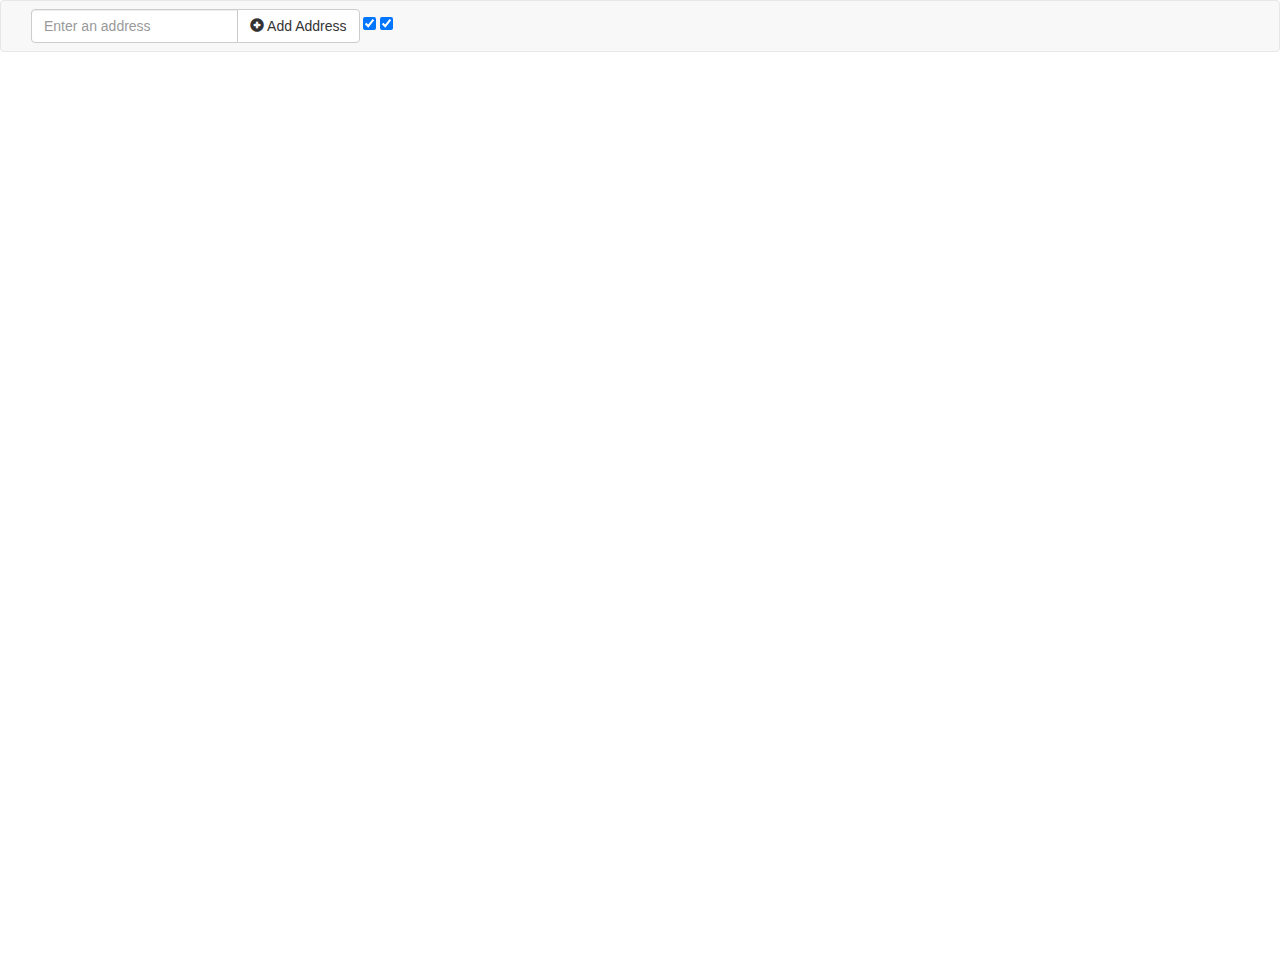
==== index.html @ edf1de5b "rename route-map.html to index.html" ====
<!doctype html>
<html class="no-js" lang="">
    <head>
        <meta charset="utf-8">
        <title></title>
        <meta name="viewport" content="width=device-width, initial-scale=1, user-scalable=no">
        <link rel="stylesheet" href="http://maxcdn.bootstrapcdn.com/bootstrap/3.3.4/css/bootstrap.min.css">

        <script src="https://code.jquery.com/jquery-2.1.3.min.js"></script>
        <script src="https://maps.googleapis.com/maps/api/js?key=AIzaSyCl6tX8YqELfMhNz2nT8WjZgORHFJ5w3ig&libraries=places"></script>

        <link rel="stylesheet" href="css/main.css">
        <script src="https://maxcdn.bootstrapcdn.com/bootstrap/3.3.4/js/bootstrap.min.js"></script>
        <link href="https://gitcdn.github.io/bootstrap-toggle/2.2.0/css/bootstrap-toggle.min.css" rel="stylesheet">
        <script src="https://gitcdn.github.io/bootstrap-toggle/2.2.0/js/bootstrap-toggle.min.js"></script>
        <script src="js/main.js"></script>
        <script src="js/external/weather.min.js"></script>
    </head>
    <body>
    
    <div class="content fill-height">
        <nav class="navbar navbar-default">
            <div class="container-fluid">                    
                <form class="navbar-form navbar-left" role="search">
                    <div class="form-group">
                        <div class="input-group">
                            <input id="autocomplete" class="form-control" placeholder="Enter an address" onfocus="geolocate()" type="text" autocomplete="off">
                        <span class="input-group-btn">
                            <button id="add-address-btn" type="button" class="btn btn-default" onClick="addAddressToRoute()">
                                <span class="glyphicon glyphicon-plus-sign" aria-hidden="true"></span> Add Address
                             </button>
                         </span>
                     </div>
                    <input id="should-optimize" type="checkbox" checked/>
                    <input id="round-trip" type="checkbox" checked/>
                    </div>
                </form>
            </div>
        </nav>


        <div class="row-fluid fill-height">
            <div class="col-md-3" >
                <div id="route-container">

                </div>
                <div id="weather-container">
                    <div class="well well-sm">
                        <div class="media">
                            <div class="media-left">
                                <img class="media-left media-object" id="weather-image" src="" alt="">
                            </div>
                            <div class="media-body media-middle">
                                <h4 class="media-heading" id="weather-title" ></h4>
                            </div>
                        </div>
                    </div>
                </div>
            </div>

            <div class="col-md-9 fill-height">
                <div id="map-canvas">
                    
                </div>
            </div>
        </div>
    </div>

    </body>
</html>
---- css/main.css ----
/* main.css */

html, body {
    height: 100%;
}

.fill-height {
    min-height: 100%;
    height: 100%;
}

#map-canvas {
    width: 100%;
    height: 100%;
    min-height: 100%;
    display: block;
}

#weather-container {
    display: none; /* enabled later */
    padding-top: 50px;
}

#weather-title {
    text-transform: capitalize;
}

.address {
    margin-left: 1em;
}
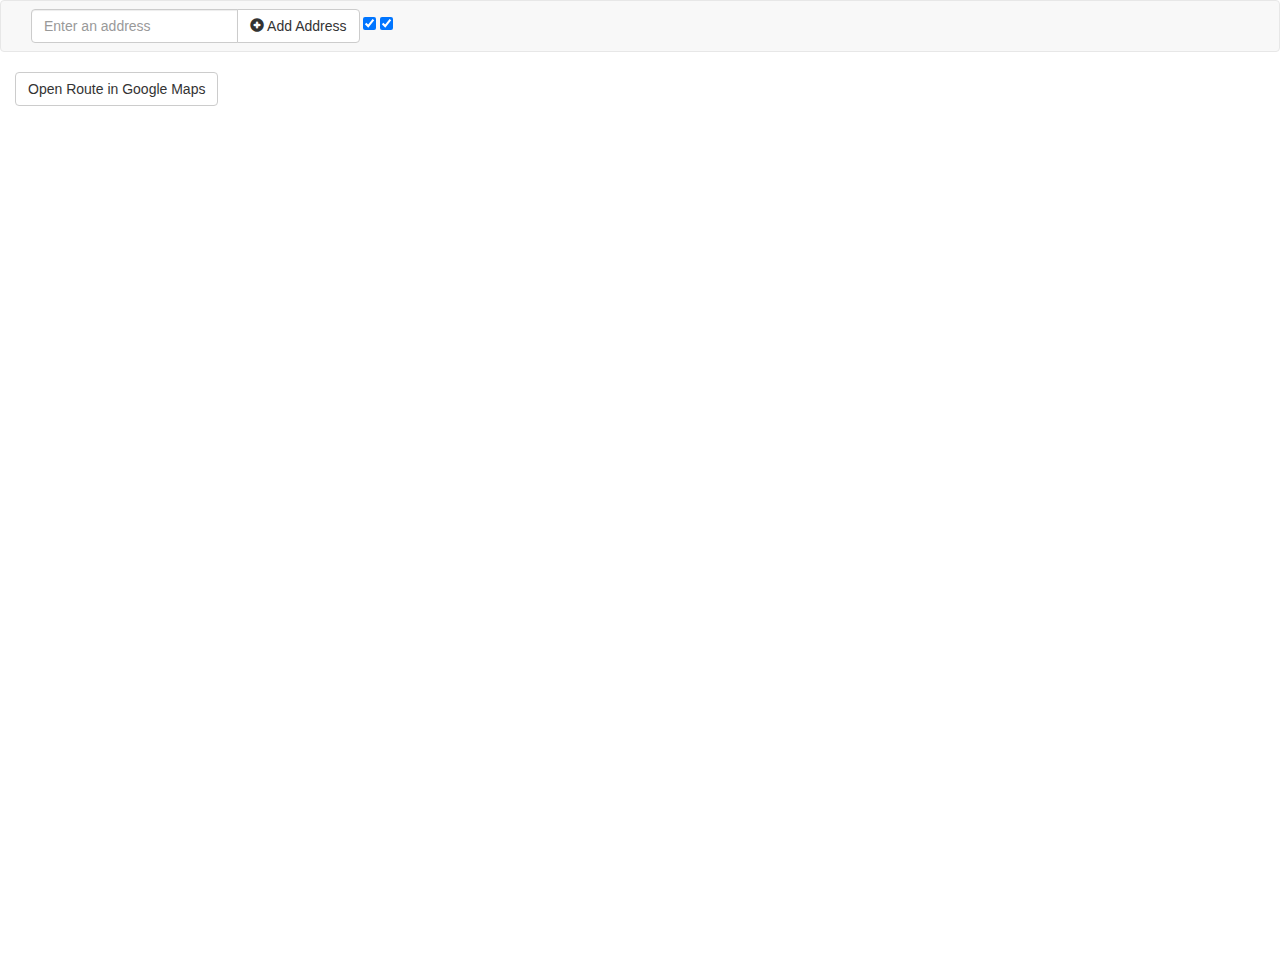
==== commit 27937c3f: "Added link to open directions in google map...if google maps is installed on the phone, it will open" ====
--- a/index.html
+++ b/index.html
@@ -44,6 +44,9 @@
                 <div id="route-container">
 
                 </div>
+                <div id="open-route-in-maps">
+                    <button type="button" class="btn btn-default" onclick="open_route_in_maps()">Open Route in Google Maps</button>
+                </div>
                 <div id="weather-container">
                     <div class="well well-sm">
                         <div class="media">
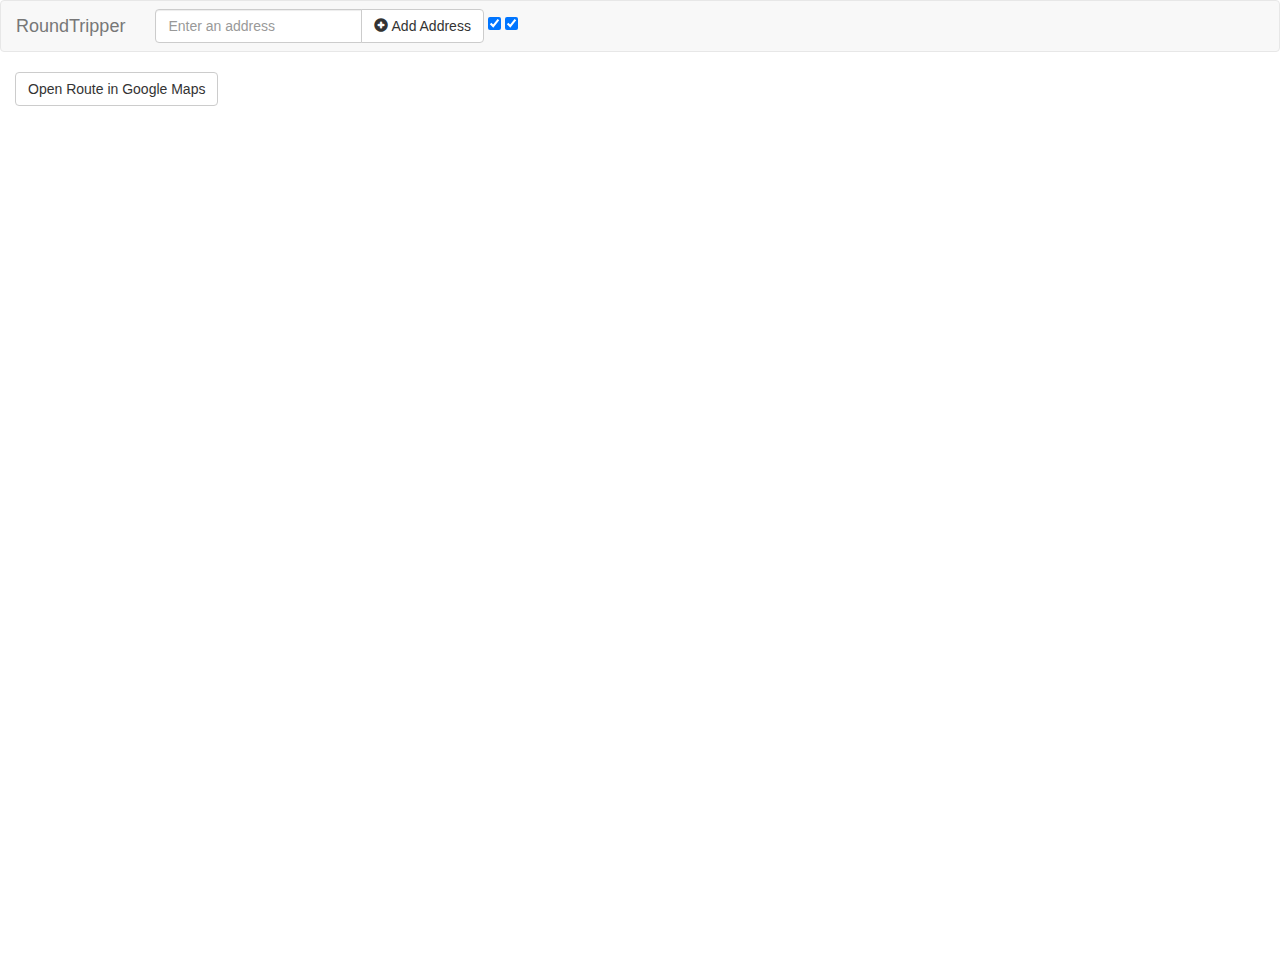
==== commit 46905288: "collapse navbar on mobile screen sizes" ====
--- a/index.html
+++ b/index.html
@@ -20,21 +20,34 @@
     
     <div class="content fill-height">
         <nav class="navbar navbar-default">
-            <div class="container-fluid">                    
-                <form class="navbar-form navbar-left" role="search">
-                    <div class="form-group">
-                        <div class="input-group">
-                            <input id="autocomplete" class="form-control" placeholder="Enter an address" onfocus="geolocate()" type="text" autocomplete="off">
-                        <span class="input-group-btn">
-                            <button id="add-address-btn" type="button" class="btn btn-default" onClick="addAddressToRoute()">
-                                <span class="glyphicon glyphicon-plus-sign" aria-hidden="true"></span> Add Address
-                             </button>
-                         </span>
-                     </div>
-                    <input id="should-optimize" type="checkbox" checked/>
-                    <input id="round-trip" type="checkbox" checked/>
-                    </div>
-                </form>
+            <div class="container-fluid">  
+                <div class="navbar-header">
+                    <!-- Collapsible header for mobile screen sizes. -->
+                    <button type="button" class="navbar-toggle collapsed" data-toggle="collapse" data-target="#bs-example-navbar-collapse-1">
+                      <span class="sr-only">Toggle navigation</span>
+                      <span class="icon-bar"></span>
+                      <span class="icon-bar"></span>
+                      <span class="icon-bar"></span>
+                    </button>
+                    <a class="navbar-brand" href="#">RoundTripper</a>
+                </div>
+
+                <div class="collapse navbar-collapse" id="bs-example-navbar-collapse-1">
+                    <form class="navbar-form navbar-left" role="search">
+                        <div class="form-group">
+                            <div class="input-group">
+                                <input id="autocomplete" class="form-control" placeholder="Enter an address" onfocus="geolocate()" type="text" autocomplete="off">
+                            <span class="input-group-btn">
+                                <button id="add-address-btn" type="button" class="btn btn-default" onClick="addAddressToRoute()">
+                                    <span class="glyphicon glyphicon-plus-sign" aria-hidden="true"></span> Add Address
+                                 </button>
+                             </span>
+                         </div>
+                        <input id="should-optimize" type="checkbox" checked/>
+                        <input id="round-trip" type="checkbox" checked/>
+                        </div>
+                    </form>
+                </div>
             </div>
         </nav>
 
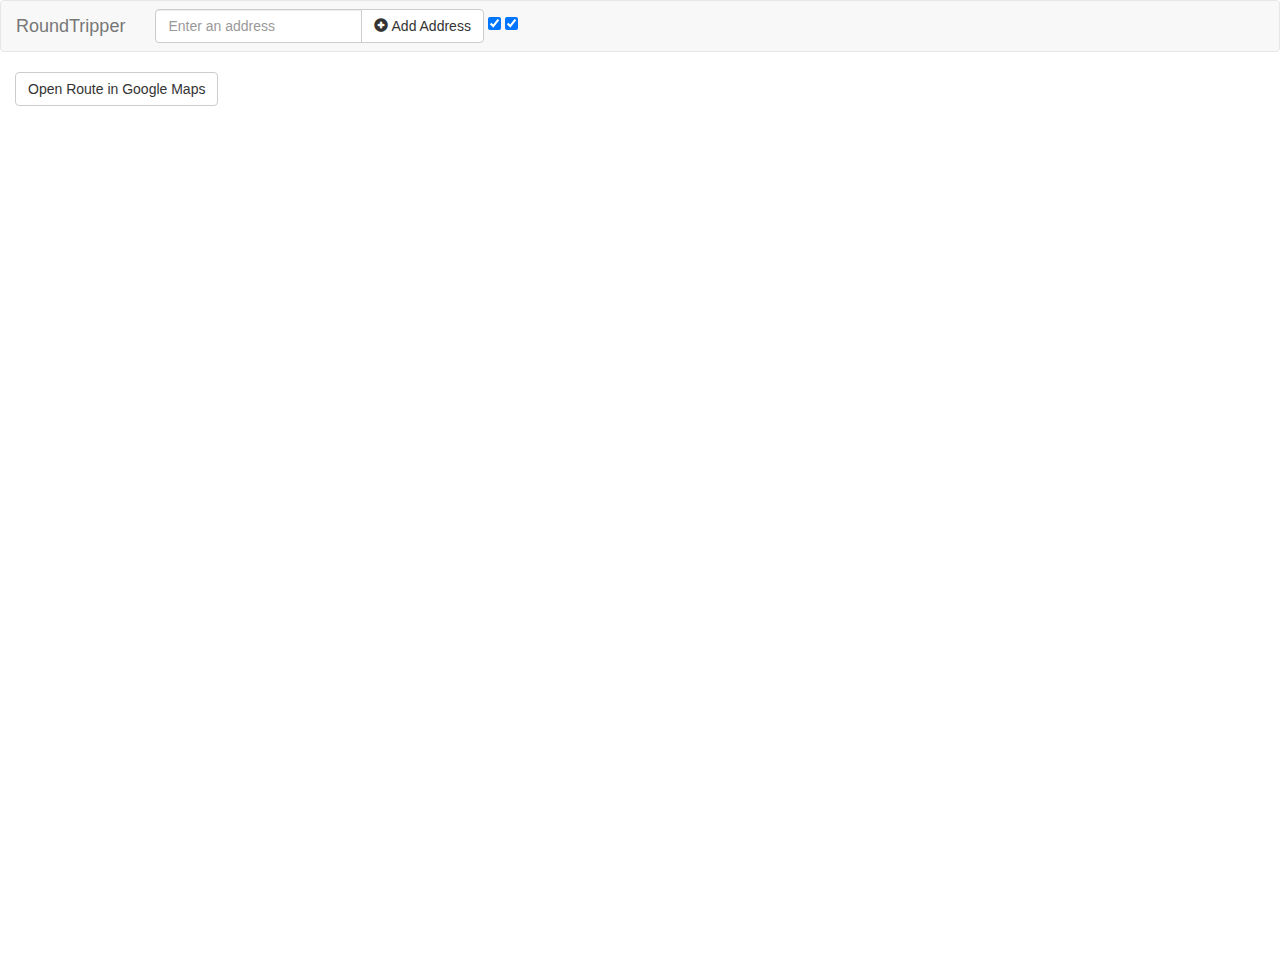
==== commit faf99469: "fix indentation" ====
--- a/index.html
+++ b/index.html
@@ -37,14 +37,14 @@
                         <div class="form-group">
                             <div class="input-group">
                                 <input id="autocomplete" class="form-control" placeholder="Enter an address" onfocus="geolocate()" type="text" autocomplete="off">
-                            <span class="input-group-btn">
-                                <button id="add-address-btn" type="button" class="btn btn-default" onClick="addAddressToRoute()">
+                                <span class="input-group-btn">
+                                    <button id="add-address-btn" type="button" class="btn btn-default" onClick="addAddressToRoute()">
                                     <span class="glyphicon glyphicon-plus-sign" aria-hidden="true"></span> Add Address
-                                 </button>
-                             </span>
-                         </div>
-                        <input id="should-optimize" type="checkbox" checked/>
-                        <input id="round-trip" type="checkbox" checked/>
+                                    </button>
+                                </span>
+                            </div>
+                            <input id="should-optimize" type="checkbox" checked/>
+                            <input id="round-trip" type="checkbox" checked/>
                         </div>
                     </form>
                 </div>
